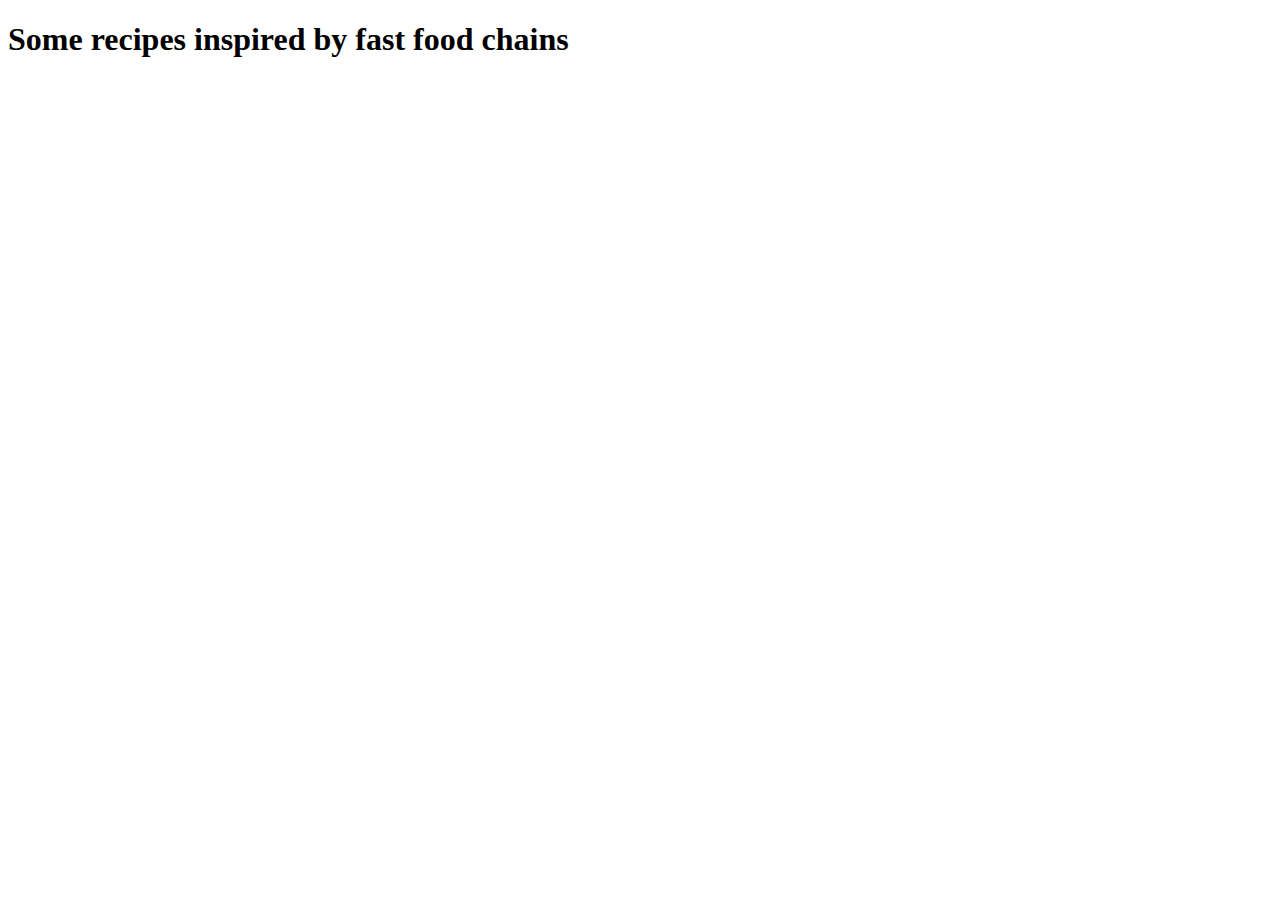
==== index.html @ c8e9f2e2 "feat: :tada: add a home page" ====
<!DOCTYPE html>
<html lang="en">
<head>
    <meta charset="UTF-8">
    <meta name="viewport" content="width=device-width, initial-scale=1.0">
    <title>Home - Odin Recipes</title>
</head>
<body>
    <h1>Some recipes inspired by fast food chains</h1>
</body>
</html>
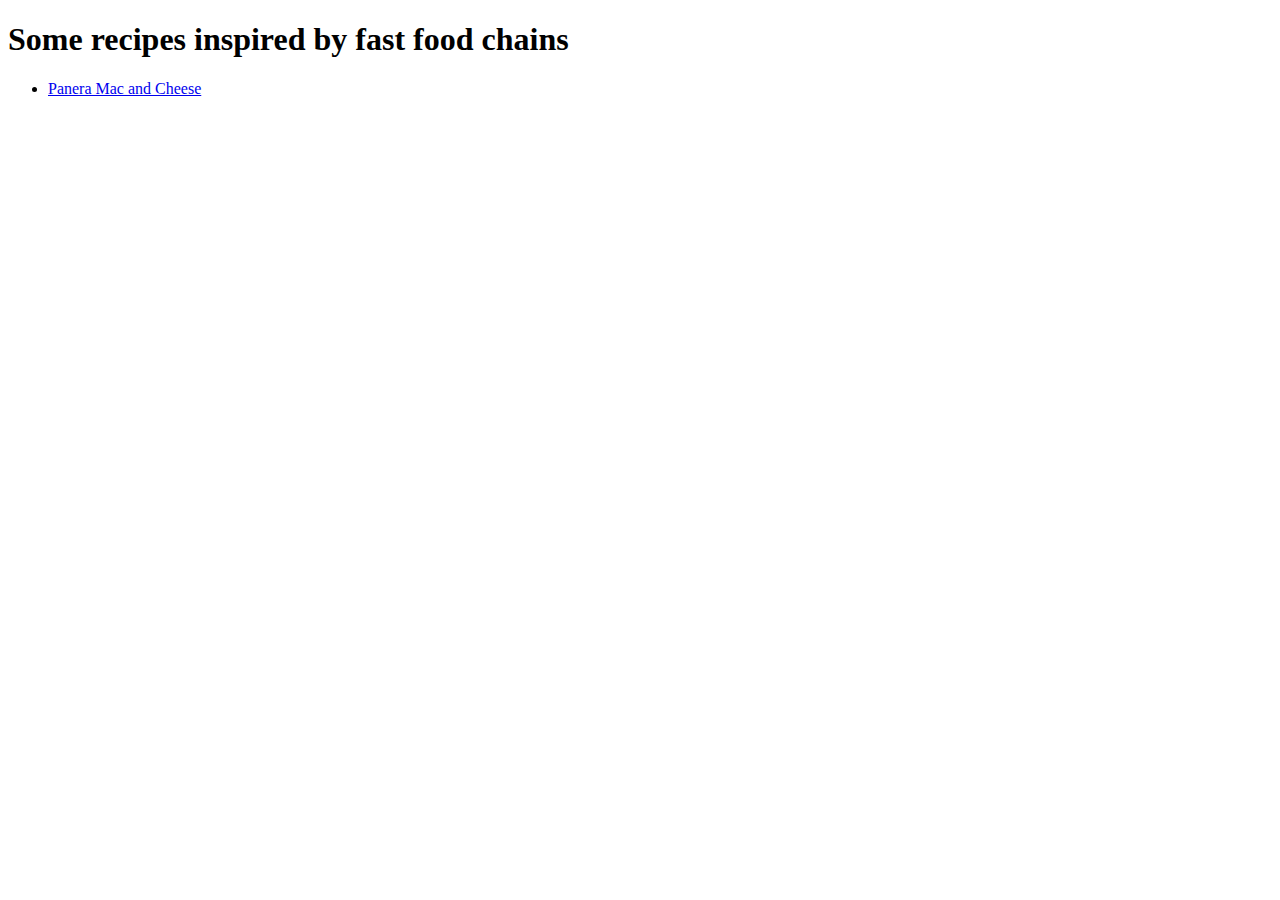
==== commit e0b83f27: "feat: :sparkles: add mac and cheese recipe" ====
--- a/index.html
+++ b/index.html
@@ -7,5 +7,8 @@
 </head>
 <body>
     <h1>Some recipes inspired by fast food chains</h1>
+    <ul>
+        <li><a href="recipes/mac-n-cheese.html">Panera Mac and Cheese</a></li>
+    </ul>
 </body>
 </html>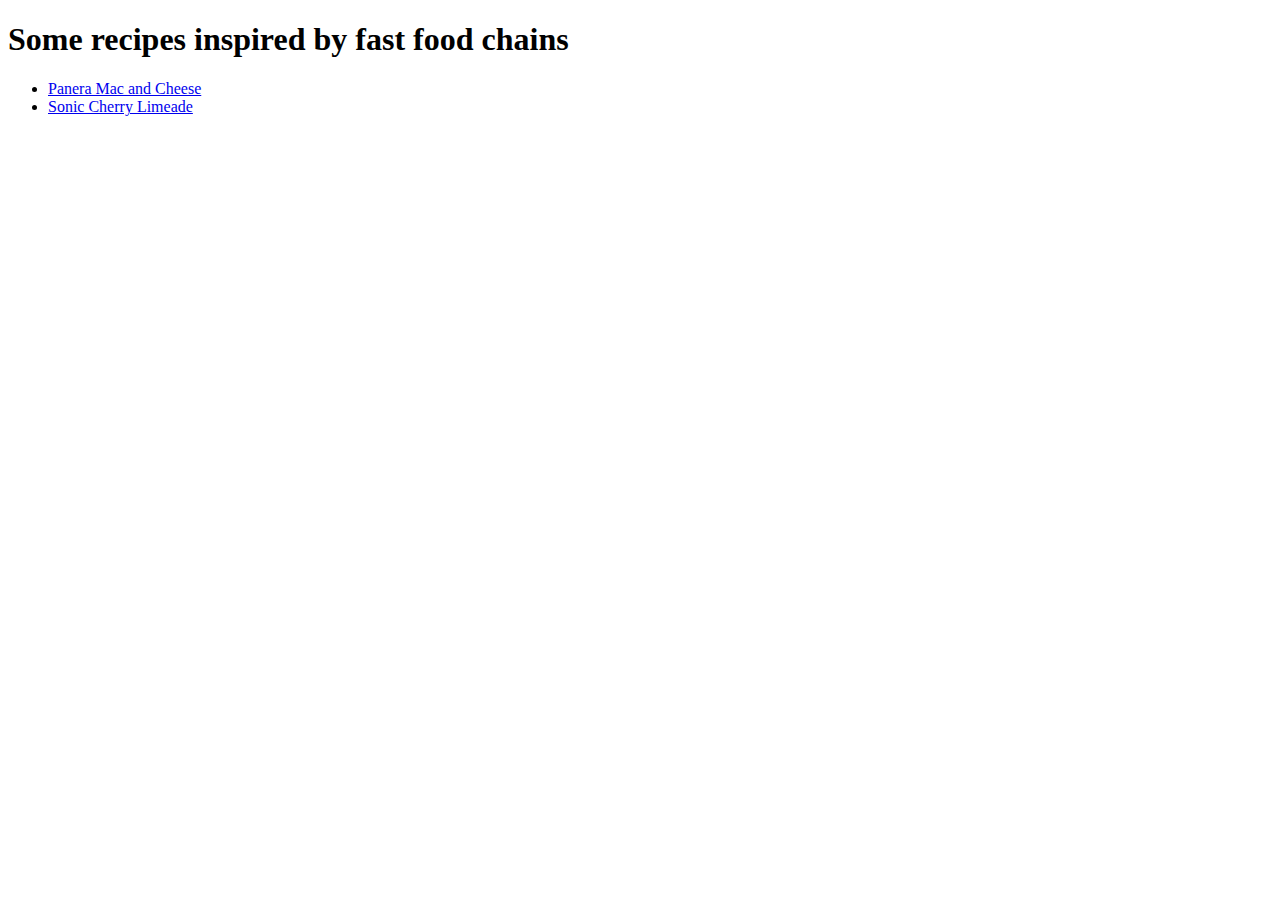
==== commit 54a54f15: "feat: :sparkles: add limeade recipe" ====
--- a/index.html
+++ b/index.html
@@ -9,6 +9,7 @@
     <h1>Some recipes inspired by fast food chains</h1>
     <ul>
         <li><a href="recipes/mac-n-cheese.html">Panera Mac and Cheese</a></li>
+        <li><a href="recipes/limeade.html">Sonic Cherry Limeade</a></li>
     </ul>
 </body>
 </html>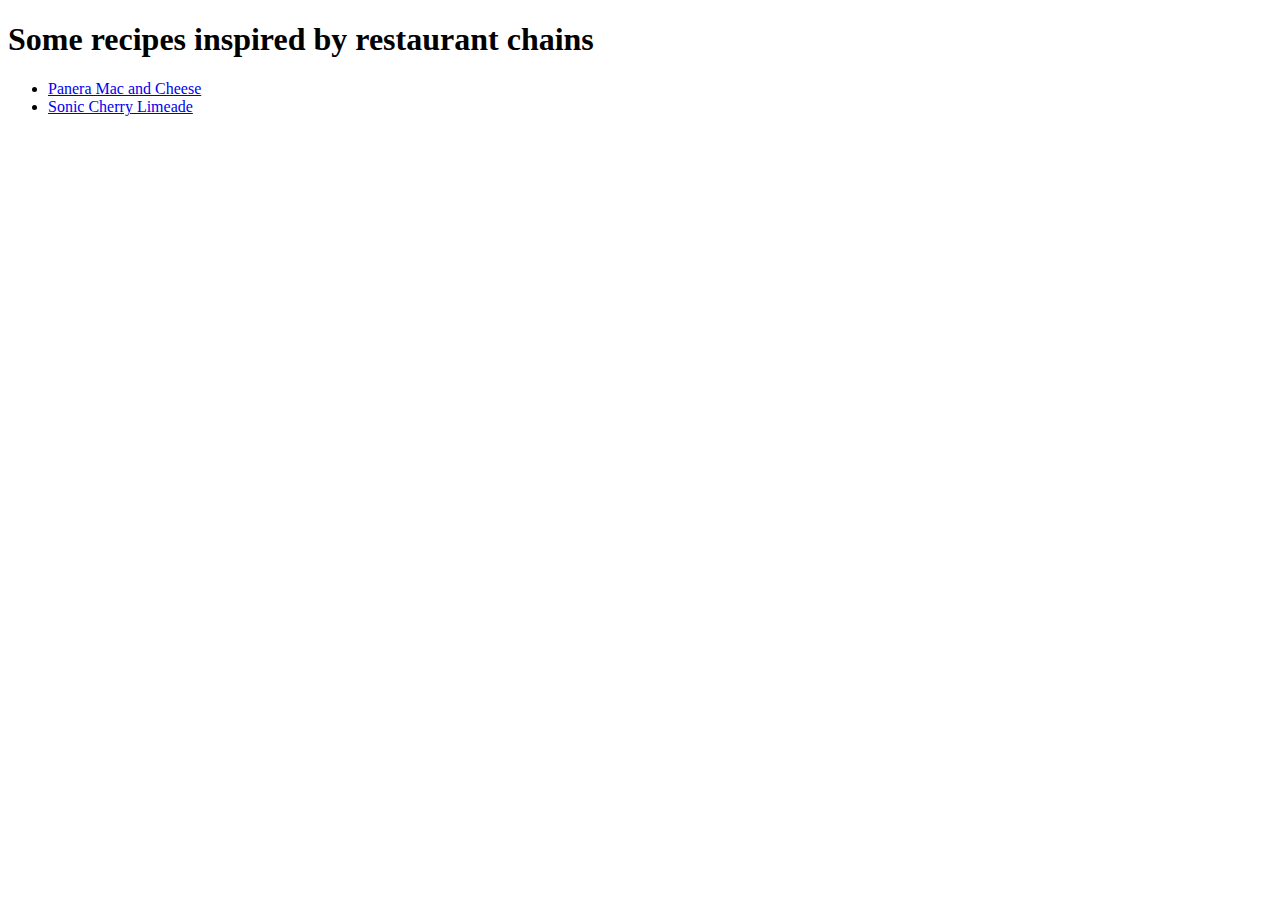
==== commit 2088537a: "fix: :bug: correct a mistake in home page" ====
--- a/index.html
+++ b/index.html
@@ -6,7 +6,7 @@
     <title>Home - Odin Recipes</title>
 </head>
 <body>
-    <h1>Some recipes inspired by fast food chains</h1>
+    <h1>Some recipes inspired by restaurant chains</h1>
     <ul>
         <li><a href="recipes/mac-n-cheese.html">Panera Mac and Cheese</a></li>
         <li><a href="recipes/limeade.html">Sonic Cherry Limeade</a></li>
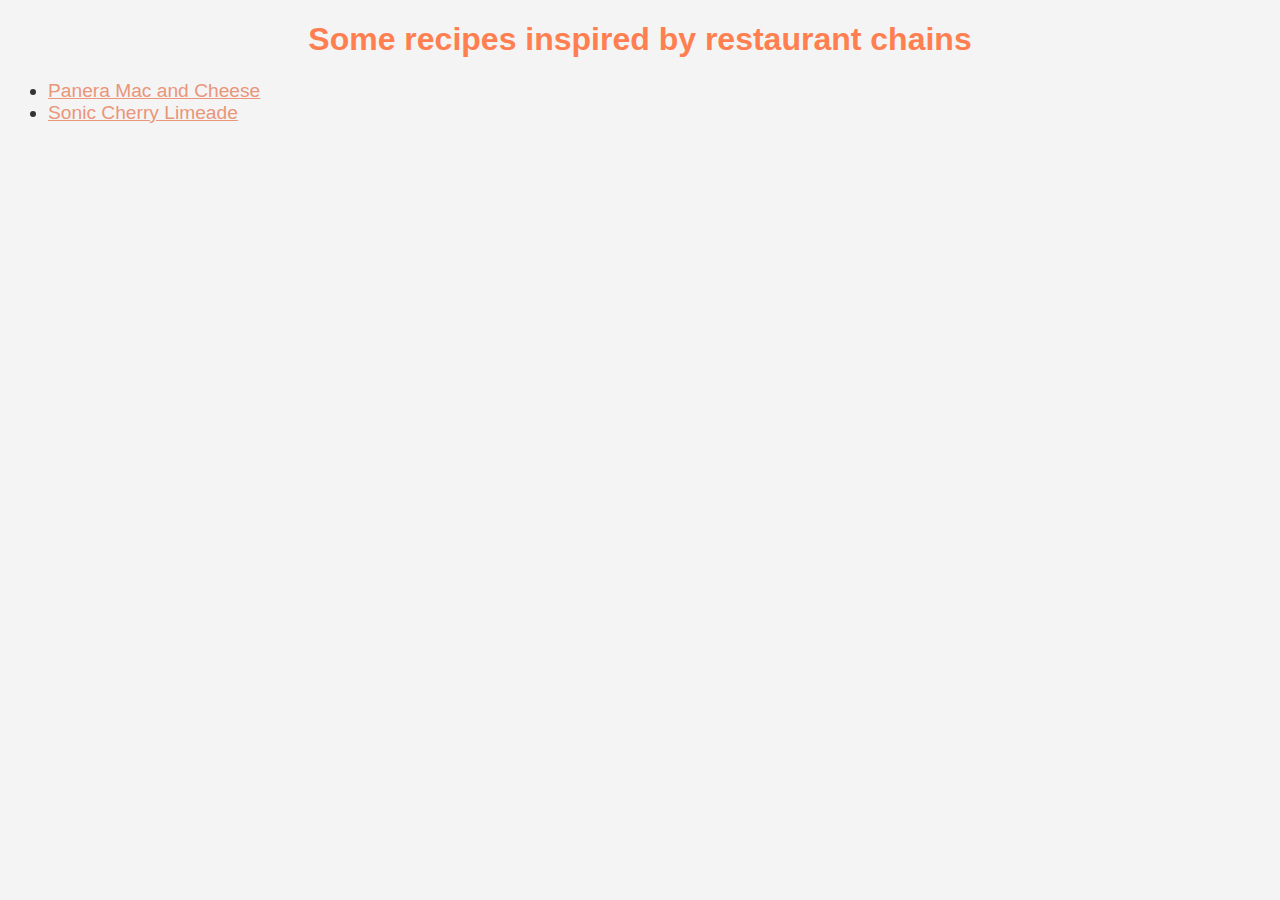
==== commit 739d53e4: "style: :lipstick: add styling to all pages" ====
--- a/index.html
+++ b/index.html
@@ -4,6 +4,7 @@
     <meta charset="UTF-8">
     <meta name="viewport" content="width=device-width, initial-scale=1.0">
     <title>Home - Odin Recipes</title>
+    <link rel="stylesheet" href="styles.css">
 </head>
 <body>
     <h1>Some recipes inspired by restaurant chains</h1>
--- a/styles.css
+++ b/styles.css
@@ -0,0 +1,34 @@
+body {
+    font-family: Arial, sans-serif;
+    background-color: #f4f4f4;
+    color: #333;
+}
+
+h1,
+h2 {
+    color: coral;
+    text-align: center;
+}
+
+p,
+ul,
+ol {
+    font-size: 1.2em;
+}
+
+a {
+    color: darksalmon;
+}
+
+.ingredients,
+.instructions {
+    font-size: 1.5em;
+}
+
+.ingredients {
+    background-color: burlywood;
+}
+
+.instructions {
+    background-color: lightblue;
+}
